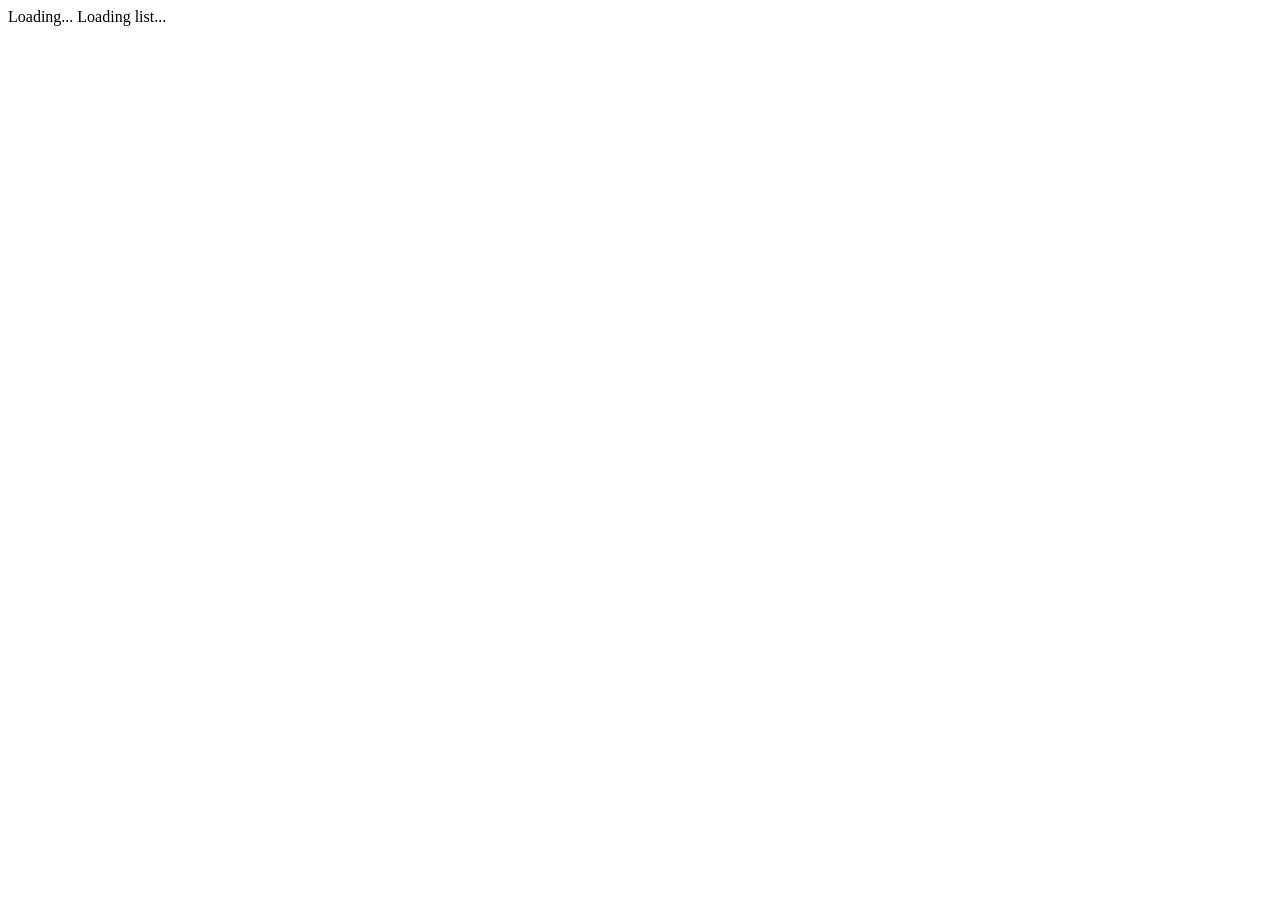
==== src/index.html @ 416fc656 "new classes for mars colony" ====
<!doctype html>
<html>
<head>
  <meta charset="utf-8">
  <title>MarsColony</title>
  <base href="/">

  <meta name="viewport" content="width=device-width, initial-scale=1">
  <link rel="icon" type="image/x-icon" href="favicon.ico">
</head>
<body>
  <app-root>Loading...</app-root>
  <app-list-test> Loading list...</app-list-test>
</body>
</html>
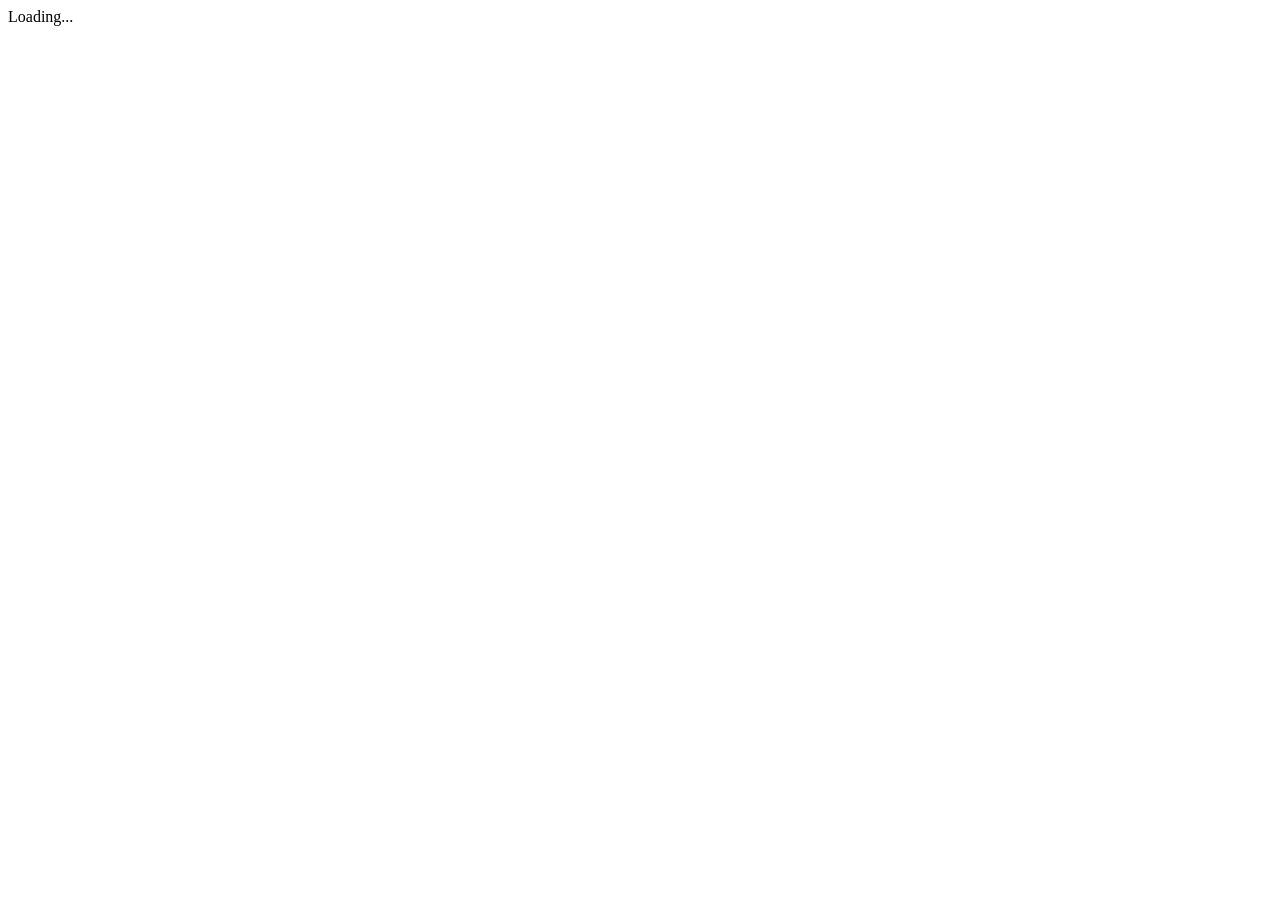
==== commit 365a3f6e: "styling welcome and register pages" ====
--- a/src/index.html
+++ b/src/index.html
@@ -10,6 +10,6 @@
 </head>
 <body>
   <app-root>Loading...</app-root>
-  <app-list-test> Loading list...</app-list-test>
+
 </body>
 </html>
